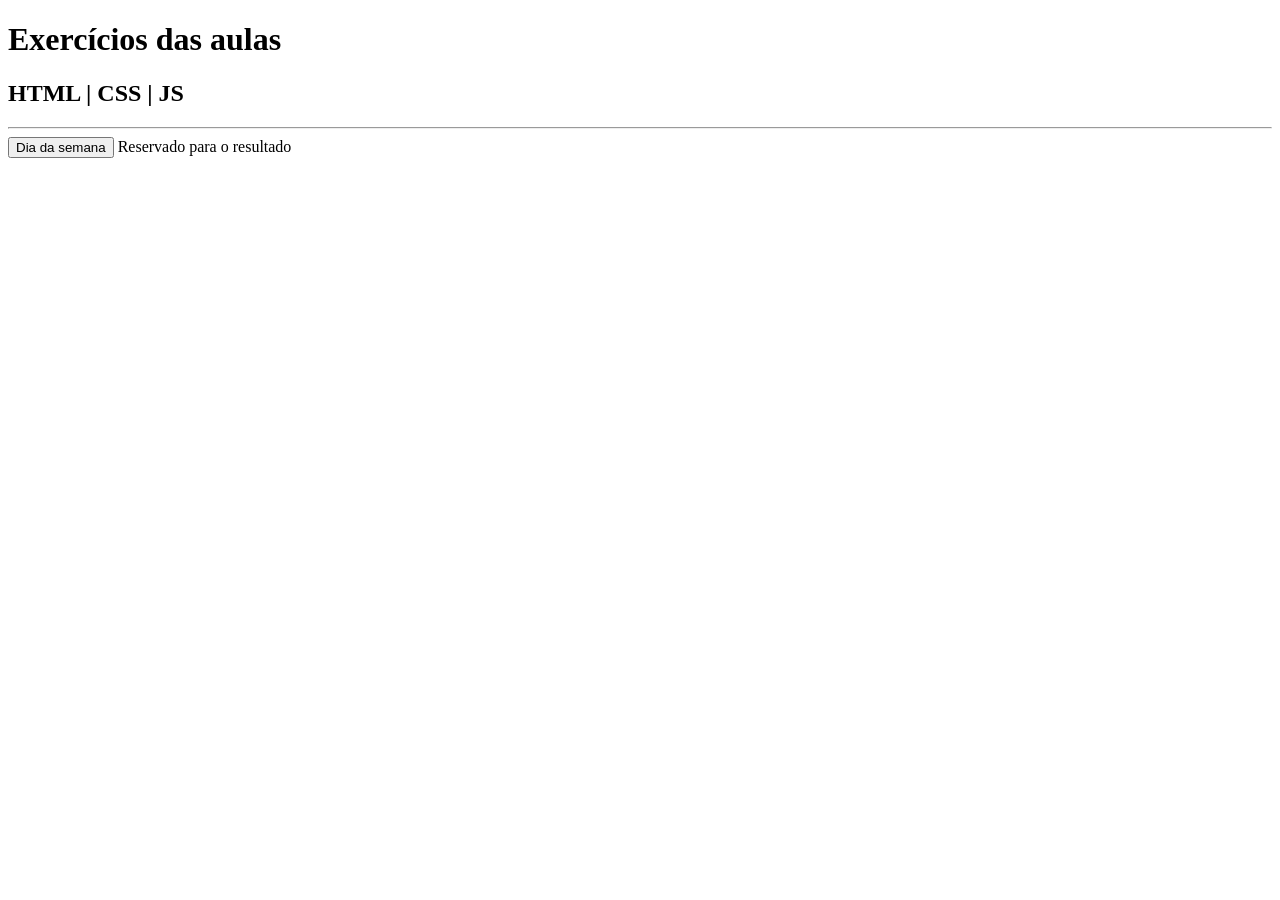
==== 02-CSS/02-CSS/index.html @ 255588ed "Atualização" ====
<!DOCTYPE html>
<html lang="pt-br">
<head>
    <meta charset="UTF-8">
    <meta name="viewport" content="width=device-width, initial-scale=1.0">
    <link rel="slylesheet" href="style.css">
    <title>Document</title>
</head>
<body>
    <h1>Exercícios das aulas</h1>
    <h2> HTML | CSS | JS </h2>
    <hr>
    <button onclick="mostrarDiaDaSemana()">Dia da semana</button>
    <output id="resultado">Reservado para o resultado</output>
    <script src="script.js"></script>
</body>
</html>
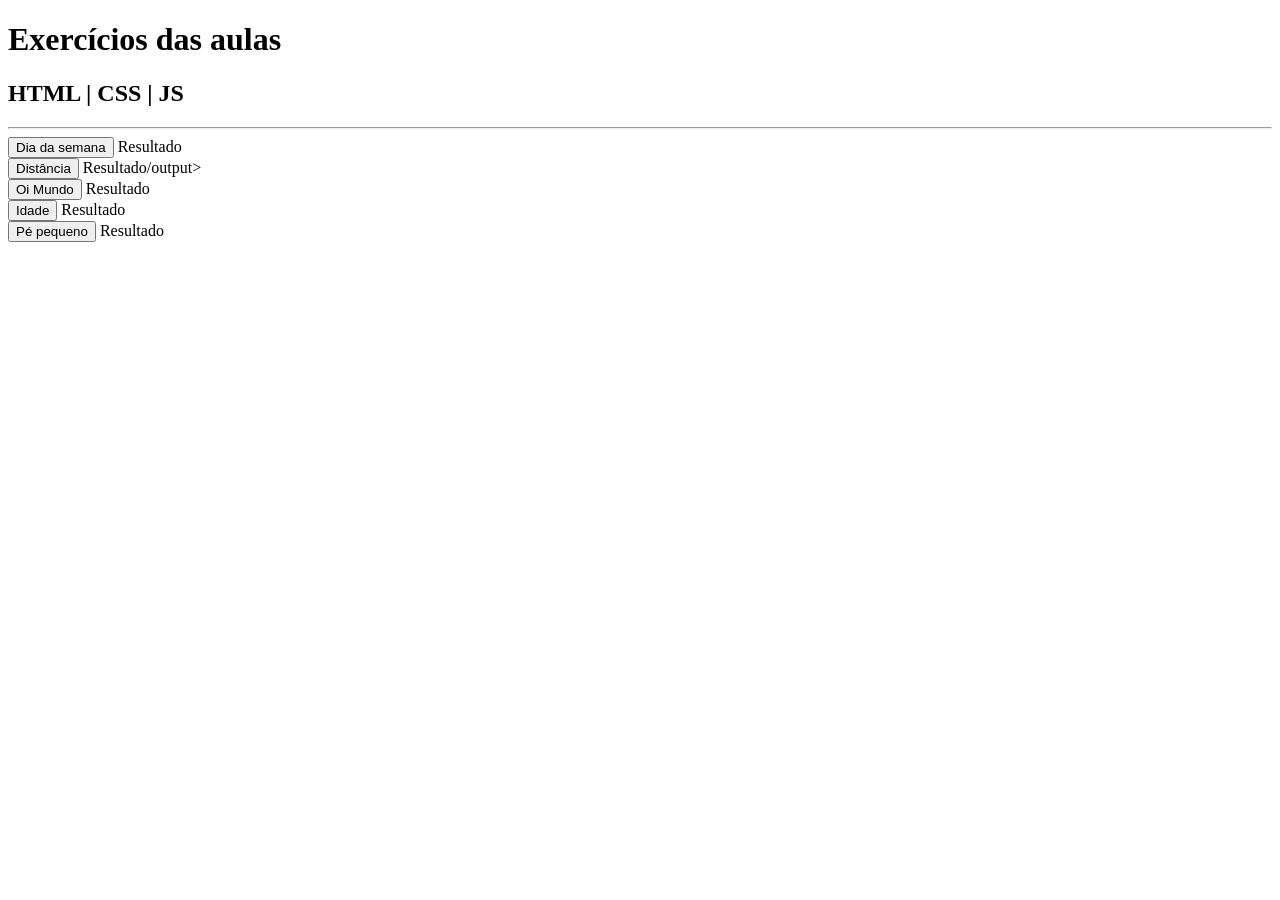
==== commit 33e7d35d: "Add files via upload" ====
--- a/02-CSS/02-CSS/index.html
+++ b/02-CSS/02-CSS/index.html
@@ -11,7 +11,20 @@
     <h2> HTML | CSS | JS </h2>
     <hr>
     <button onclick="mostrarDiaDaSemana()">Dia da semana</button>
-    <output id="resultado">Reservado para o resultado</output>
+    <output id="resultado">Resultado</output>
+    <br>
+    <button onclick="calcularUber()">Distância</button>
+    <output id="resultado">Resultado/output>
+    <br>
+    <button onclick="olaMundo()">Oi Mundo</button>
+    <output id="resultado">Resultado</output>
+    <br>
+    <button onclick="minhaIdade()">Idade</button>
+    <output id="resultado">Resultado</output>
+    <br>
+    <button onclick="pepequeno()">Pé pequeno</button>
+    <output id="resultado">Resultado</output>
+    
     <script src="script.js"></script>
 </body>
 </html>
